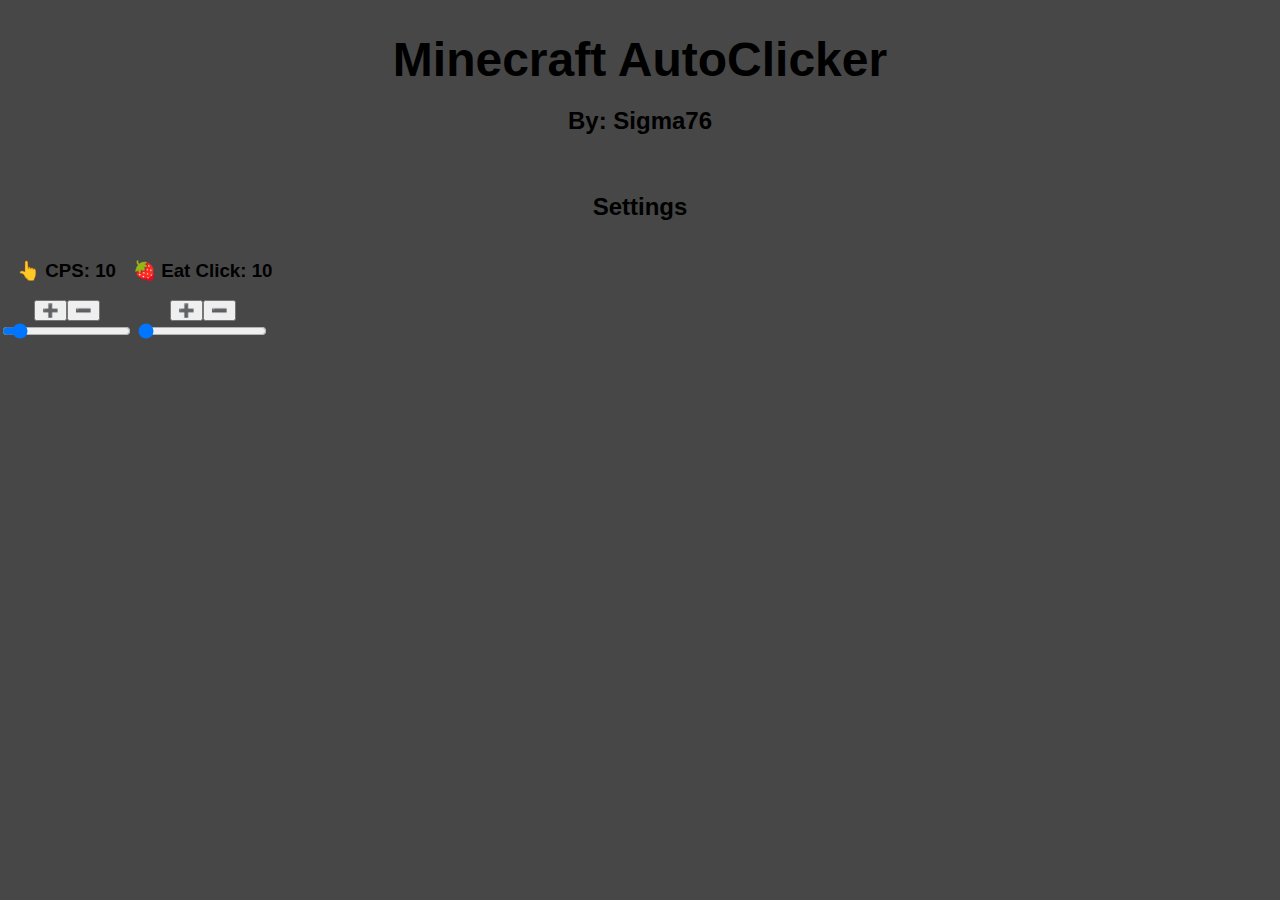
==== Minecraft/AutoClicker/index.html @ 29d8bc72 "Nose.ico" ====
<!DOCTYPE html>
<html>
<head>
<style>
body {
background: #474747;
font-family: Roboto, Helvetica, Arial, sans-serif;
margin: 0;
padding: 0;
text-align: center;
}
#title {
  text-align: center;
  font-size: 300%;
  margin-bottom: 0px;
  animation-delay: 2s;
}
.slidecontainer{
  display: flex;
  flex-direction: column;
  flex-flow: wrap;
  justify-content: space-evenly;
  align-items: center;
  width: fit-content;}
  
</style>
<title>{title}</title>
</head>
<body>
<h1 id="title">Minecraft AutoClicker</h1>
<h2>By: Sigma76</h2><br>
<h2>Settings</h2>
<div class="slidecontainer">
<span>
<h3>&#128070; CPS: <span id="CPS_TEXT"></span></h3>
<button type="button" onclick="cpsadd(1)">&#10133</button><button type="button" onclick="cpsadd(-1)">&#10134;</button><br>
<input type="range" min="1" max="100" value="10" class="slider" id="CPS">
</span>
<span>
<h3>&#127827; Eat Click: <span id="EatClick_TEXT"></span></h3>
<button type="button" onclick="eatclickadd(1)">&#10133</button><button type="button" onclick="eatclickadd(-1)">&#10134;</button><br>
<input type="range" min="0" max="10000" value="10" class="slider" id="EatClick">
</span>
</div>
<script>
    function httpGet(theUrl)
{
    var xmlHttp = new XMLHttpRequest();
    xmlHttp.open( "GET", theUrl, false ); // false for synchronous request
    xmlHttp.send( null );
    return xmlHttp.responseText;
}

    var slider = document.getElementById("CPS");
    var output = document.getElementById("CPS_TEXT");
    var slider2 = document.getElementById("EatClick");
    var output2 = document.getElementById("EatClick_TEXT");
    output.innerHTML = slider.value;
    output2.innerHTML = slider2.value;
    
    function cpsadd(num){
        output.innerHTML = Number(slider.value) + num
        slider.value = Number(slider.value) + num
        httpGet("/CPS/"+slider.value);
    }
    function eatclickadd(num){
        output2.innerHTML = Number(slider2.value) + num
        slider2.value = Number(slider2.value) + num
        httpGet("/CPS/"+slider2.value);
    }
    slider.oninput = function() {
      output.innerHTML = this.value;
      httpGet("/CPS/"+this.value);
    }
    slider2.oninput = function() {
      output2.innerHTML = this.value;
      httpGet("/EATCLICK/"+this.value);
    }
    
    </script>
</body>
</html>
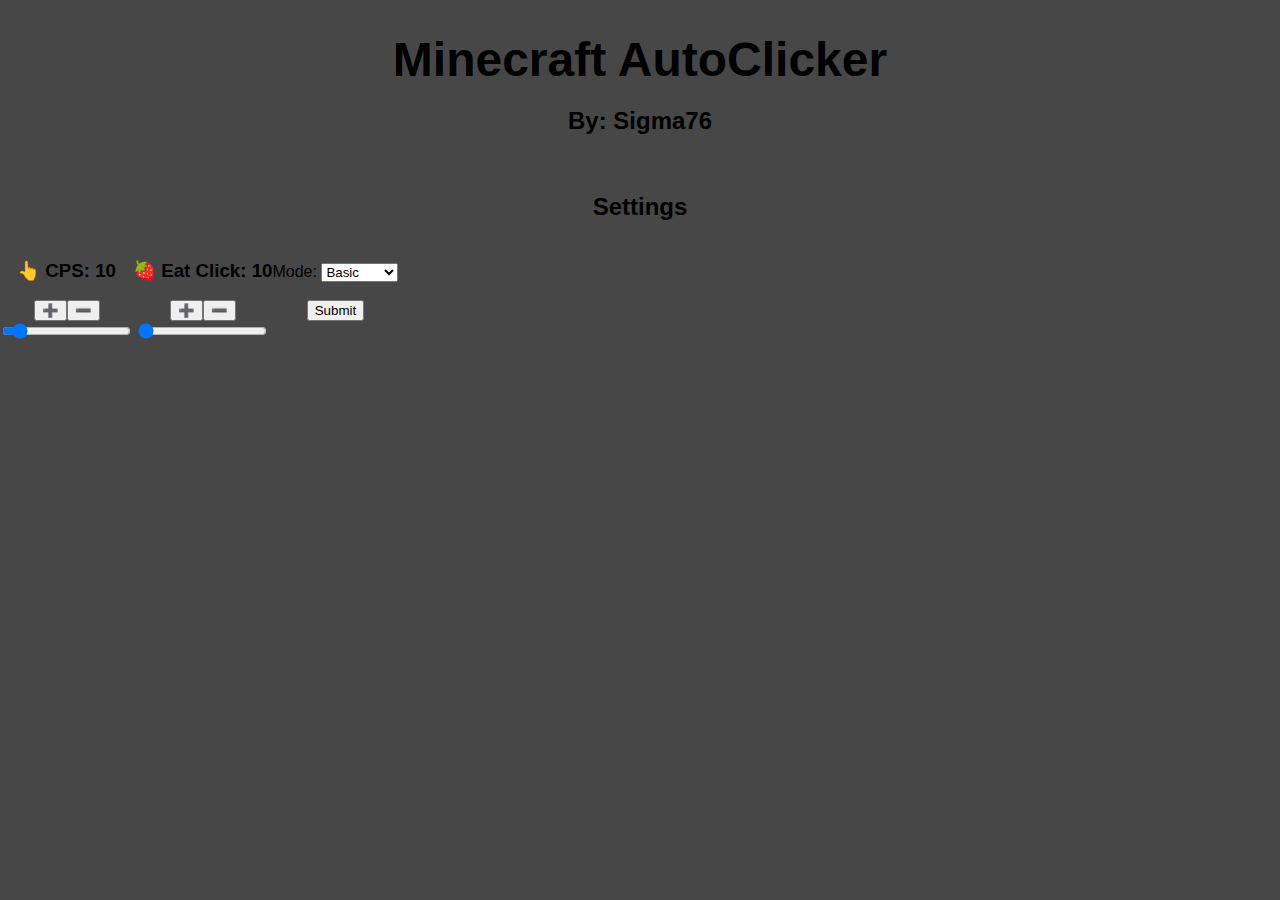
==== commit b06e3284: "Ikea" ====
--- a/Minecraft/AutoClicker/index.html
+++ b/Minecraft/AutoClicker/index.html
@@ -27,6 +27,7 @@
 <title>{title}</title>
 </head>
 <body>
+<span id="TEST-ID"></span>
 <h1 id="title">Minecraft AutoClicker</h1>
 <h2>By: Sigma76</h2><br>
 <h2>Settings</h2>
@@ -41,6 +42,16 @@
 <button type="button" onclick="eatclickadd(1)">&#10133</button><button type="button" onclick="eatclickadd(-1)">&#10134;</button><br>
 <input type="range" min="0" max="10000" value="10" class="slider" id="EatClick">
 </span>
+<form action="">
+  <label for="cars">Mode:</label>
+  <select name="mode" id="mode">
+    <option value="01">Basic</option>
+    <option value="02">Concrete</option>
+    <option value="03">Hold</option>
+  </select>
+  <br><br>
+  <input type="submit" value="Submit">
+</form>
 </div>
 <script>
     function httpGet(theUrl)
@@ -78,5 +89,16 @@
     }
     
     </script>
+<script>
+  while (true) {
+ var obj = JSON.parse(httpGet('/DOMGET/'));
+ try{
+   document.getElementById(obj.ID).innerHTML = obj.DATA;
+ }catch{
+   
+ }
+ sleep(5000)
+}
+</script>
 </body>
 </html> 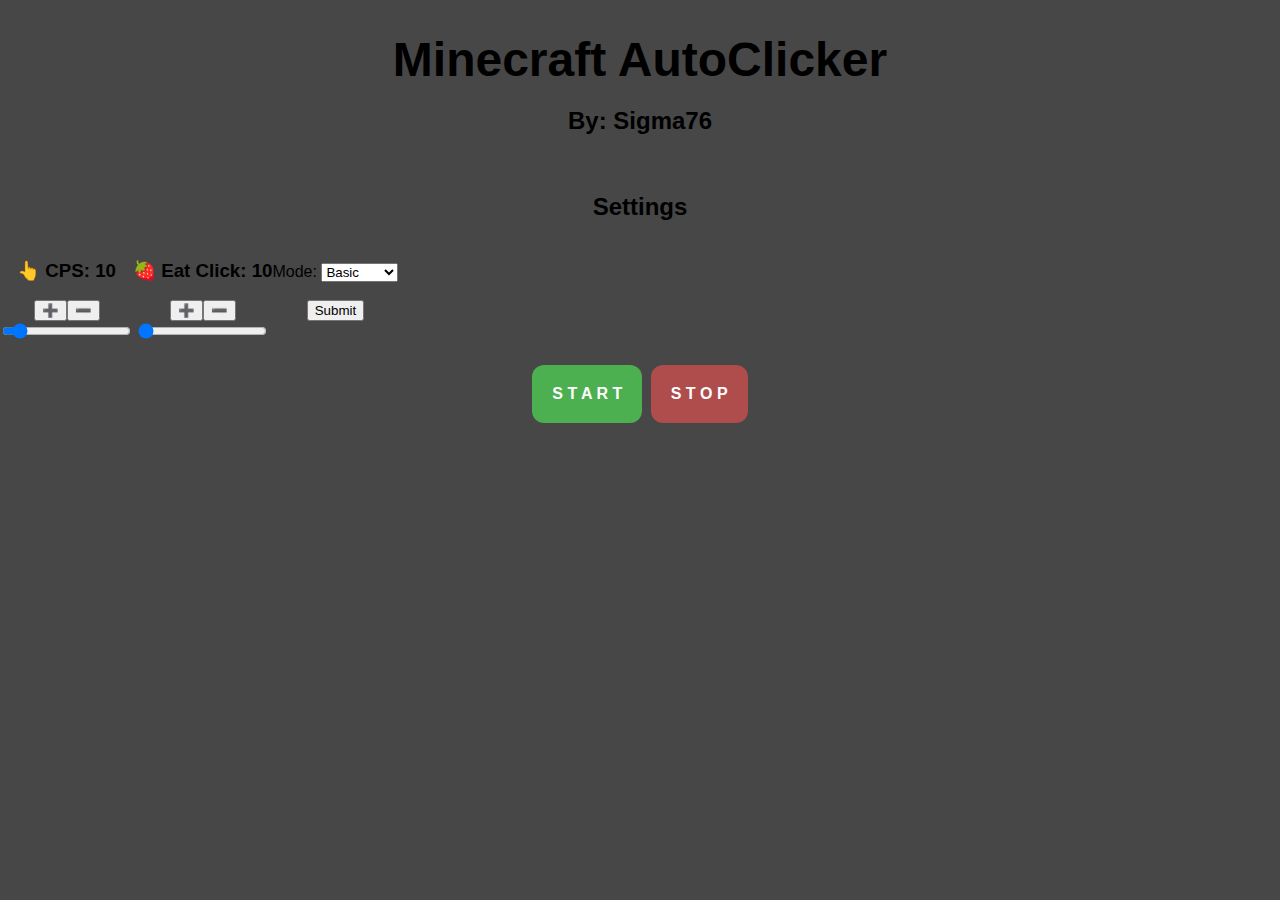
==== commit 9e45b81e: "I want a scarf" ====
--- a/Minecraft/AutoClicker/index.html
+++ b/Minecraft/AutoClicker/index.html
@@ -22,7 +22,38 @@
   justify-content: space-evenly;
   align-items: center;
   width: fit-content;}
-  
+  .button1 {
+  border-radius: 12px;
+  background-color: #4CAF50; /* Green */
+  border: none;
+  color: white;
+  padding: 20px;
+  text-align: center;
+  text-decoration: none;
+  display: inline-block;
+  font-size: 16px;
+  margin: 4px 2px;
+  cursor: pointer;
+}
+.button1:hover{
+  background-color: #419643;
+}
+.button2 {
+  border-radius: 12px;
+  background-color: #af4c4c; /* Green */
+  border: none;
+  color: white;
+  padding: 20px;
+  text-align: center;
+  text-decoration: none;
+  display: inline-block;
+  font-size: 16px;
+  margin: 4px 2px;
+  cursor: pointer;
+}
+.button2:hover{
+  background-color: #964141;
+}
 </style>
 <title>{title}</title>
 </head>
@@ -44,7 +75,7 @@
 </span>
 <form action="">
   <label for="cars">Mode:</label>
-  <select name="mode" id="mode">
+  <select name="MODE" id="mode">
     <option value="01">Basic</option>
     <option value="02">Concrete</option>
     <option value="03">Hold</option>
@@ -52,7 +83,8 @@
   <br><br>
   <input type="submit" value="Submit">
 </form>
-</div>
+</div><br>
+<button type="button" onclick="httpGet('/start/')" class="button1"><strong>S T A R T</strong></button> <button type="button" onclick="httpGet('/stop/')" class="button2"><strong>S T O P</strong></button> 
 <script>
     function httpGet(theUrl)
 {
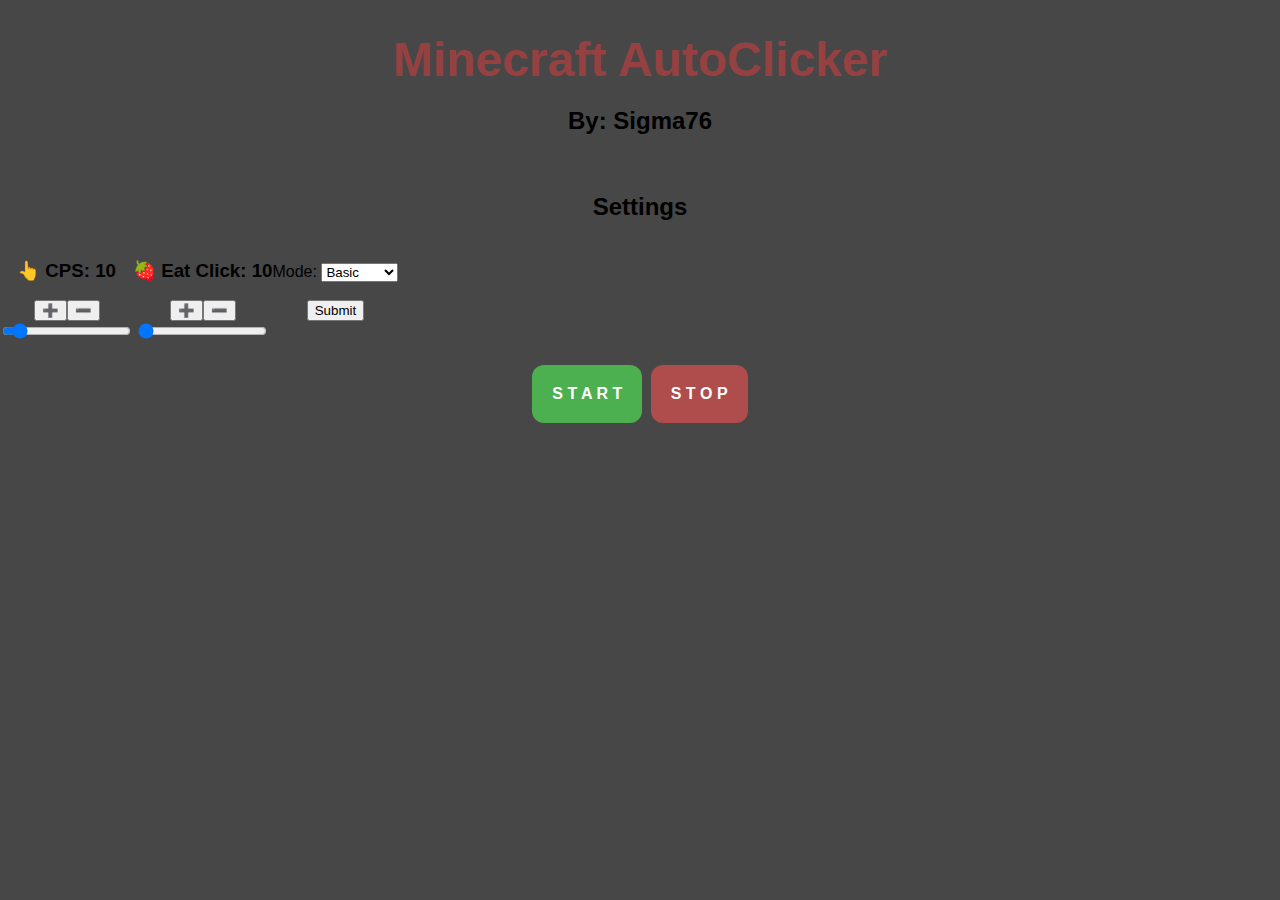
==== commit 3cd44ccb: "wow..." ====
--- a/Minecraft/AutoClicker/index.html
+++ b/Minecraft/AutoClicker/index.html
@@ -14,6 +14,7 @@
   font-size: 300%;
   margin-bottom: 0px;
   animation-delay: 2s;
+  color: #964141;
 }
 .slidecontainer{
   display: flex;
@@ -59,7 +60,9 @@
 </head>
 <body>
 <span id="TEST-ID"></span>
+<div id="titles">
 <h1 id="title">Minecraft AutoClicker</h1>
+</div>
 <h2>By: Sigma76</h2><br>
 <h2>Settings</h2>
 <div class="slidecontainer">
@@ -84,7 +87,7 @@
   <input type="submit" value="Submit">
 </form>
 </div><br>
-<button type="button" onclick="httpGet('/start/')" class="button1"><strong>S T A R T</strong></button> <button type="button" onclick="httpGet('/stop/')" class="button2"><strong>S T O P</strong></button> 
+<button type="button" onclick="httpGet('/start/');document.getElementById('title').style.color = '#419643'" class="button1"><strong>S T A R T</strong></button> <button type="button" onclick="httpGet('/stop/');document.getElementById('title').style.color = '#964141'" class="button2"><strong>S T O P</strong></button> 
 <script>
     function httpGet(theUrl)
 {
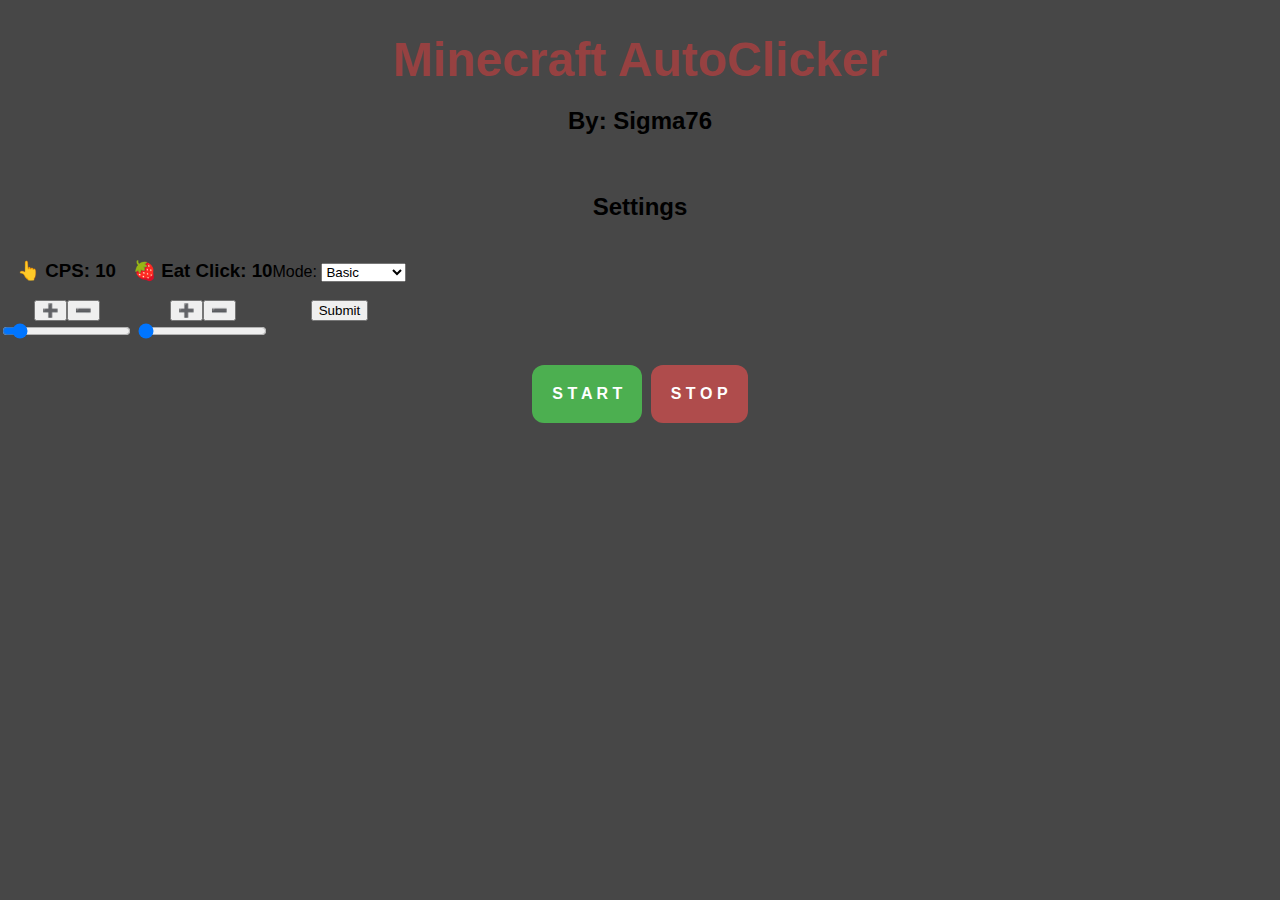
==== commit a859e179: "..." ====
--- a/Minecraft/AutoClicker/index.html
+++ b/Minecraft/AutoClicker/index.html
@@ -63,7 +63,7 @@
 <div id="titles">
 <h1 id="title">Minecraft AutoClicker</h1>
 </div>
-<h2>By: Sigma76</h2><br>
+<h2 id="sigma">By: Sigma76</h2><br>
 <h2>Settings</h2>
 <div class="slidecontainer">
 <span>
@@ -81,7 +81,8 @@
   <select name="MODE" id="mode">
     <option value="01">Basic</option>
     <option value="02">Concrete</option>
-    <option value="03">Hold</option>
+    <option value="03">Hold Left</option>
+    <option value="04">Hold Right</option>
   </select>
   <br><br>
   <input type="submit" value="Submit">
@@ -92,7 +93,7 @@
     function httpGet(theUrl)
 {
     var xmlHttp = new XMLHttpRequest();
-    xmlHttp.open( "GET", theUrl, false ); // false for synchronous request
+    xmlHttp.open( "GET", theUrl, false );
     xmlHttp.send( null );
     return xmlHttp.responseText;
 }
@@ -124,16 +125,5 @@
     }
     
     </script>
-<script>
-  while (true) {
- var obj = JSON.parse(httpGet('/DOMGET/'));
- try{
-   document.getElementById(obj.ID).innerHTML = obj.DATA;
- }catch{
-   
- }
- sleep(5000)
-}
-</script>
 </body>
 </html> 